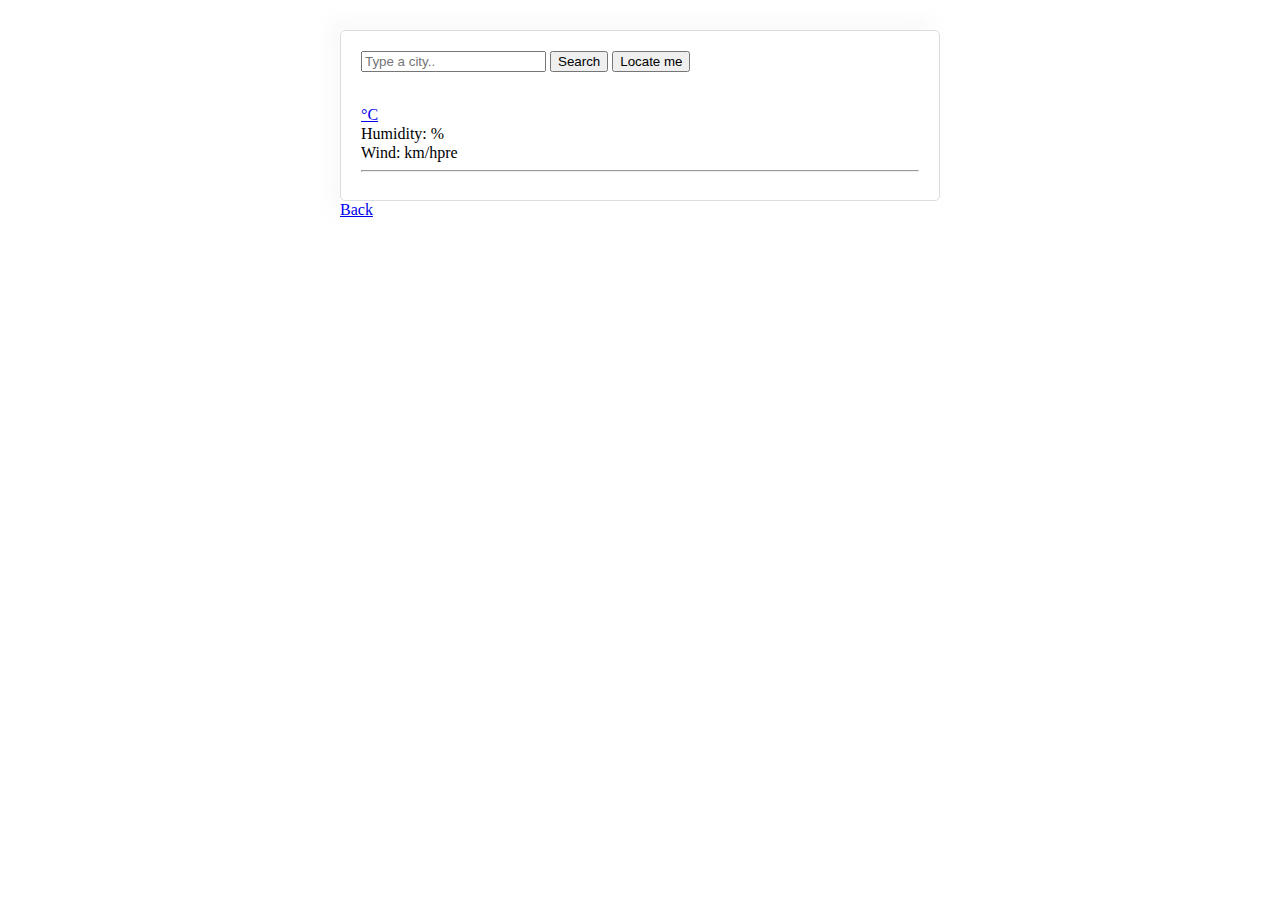
==== theme2.html @ b5e7e453 "adding new page(html, css, and js) for another style and theme" ====
<!DOCTYPE html>
<html lang="en">
  <head>
    <meta charset="UTF-8" />
    <meta http-equiv="X-UA-Compatible" content="IE=edge" />
    <meta name="viewport" content="width=device-width, initial-scale=1.0" />
    <title>weather App-theme 2</title>
    <link
      href="https://cdn.jsdelivr.net/npm/bootstrap@5.1.0/dist/css/bootstrap.min.css"
      rel="stylesheet"
      integrity="sha384-KyZXEAg3QhqLMpG8r+8fhAXLRk2vvoC2f3B09zVXn8CA5QIVfZOJ3BCsw2P0p/We"
      crossorigin="anonymous"
    />
    <script src="https://cdn.jsdelivr.net/npm/axios/dist/axios.min.js"></script>
    <link rel="stylesheet" href="src-theme2/styletheme2.css" />
  </head>
  <body>

    <div class="contianer">

      <div class="weather-app-wrapper">
        
        <div class="weather-app">
                
          <form id="form" class="mb-3">
            
            <input type="text" placeholder="Type a city.."  class="form-control" id="search-form" autocomplete="off"><span>
            <input type="submit" value="Search" class="btn btn-secondary" id="Search-input"> 
            <input type="submit" value="Locate me" class="btn btn-secondary" id="current-input"></span>
            
          </form>
          <h1 id="city"></span></h1>
          <ul>
            <li> <span id="date"></span></li>
            <li id="description"></li>
          </ul>
          <div class="row">
            <div class="col-6">
              <div class="clearfix weather-temperature">
                <img src="" alt="" class="float-left" id="weather-icon"/>
               <div class="float-left">
                  <strong id="temperature"></strong>
                  <span class="units" ><a href="#" id="celsius-unit" >°C</a></span>
                </div>
              </div>
            </div>
            <div class="col-6">
              <ul>
                <li>Humidity: <span id="humidity"></span> %</li>
                <li>Wind: <span id="wind"></span>km/hpre</li>
              </ul>
            </div>
          </div>
          <hr/>
           <div class="weather-forecast" id="forecast"></div>
        </div>
        <a href="index.html" >Back</a>
    </div>
    <script src="src-theme2/script-theme2.js"></script>
  </body>
</html>
</body>
</html>
---- src-theme2/styletheme2.css ----
body {
  font-family: "Merriweather", serif;
  max-width: 100%;
  margin: auto;
  background-image: url("https://s3.amazonaws.com/shecodesio-production/uploads/files/000/017/602/original/pexels-regulus-photography-9597343_%281%29.jpg?1632434535");
  background-size: cover;
  background-repeat: no-repeat;
}

.weather-app {
  max-width: 600px;
  margin: 0 auto;
  padding: 20px;
  border: 1px solid #dadde1;
  border-radius: 5px;
}

h1 {
  color: black;

  font-size: 24px;
  font-weight: 100;
  line-height: 28px;
  margin-bottom: 0;
}
.weather-app-wrapper {
  max-width: 600px;
  margin: 30px auto;
  opacity: 5;
  box-shadow: -9px -10px 17px rgba(239, 233, 232, 0.3);
}
ul {
  margin: 0;
  padding: 0;
}
li {
  list-style: none;
  margin: 0;
  padding: 0;
  color: black;

  font-size: 16px;
  font-weight: 100;
  line-height: 19px;
}
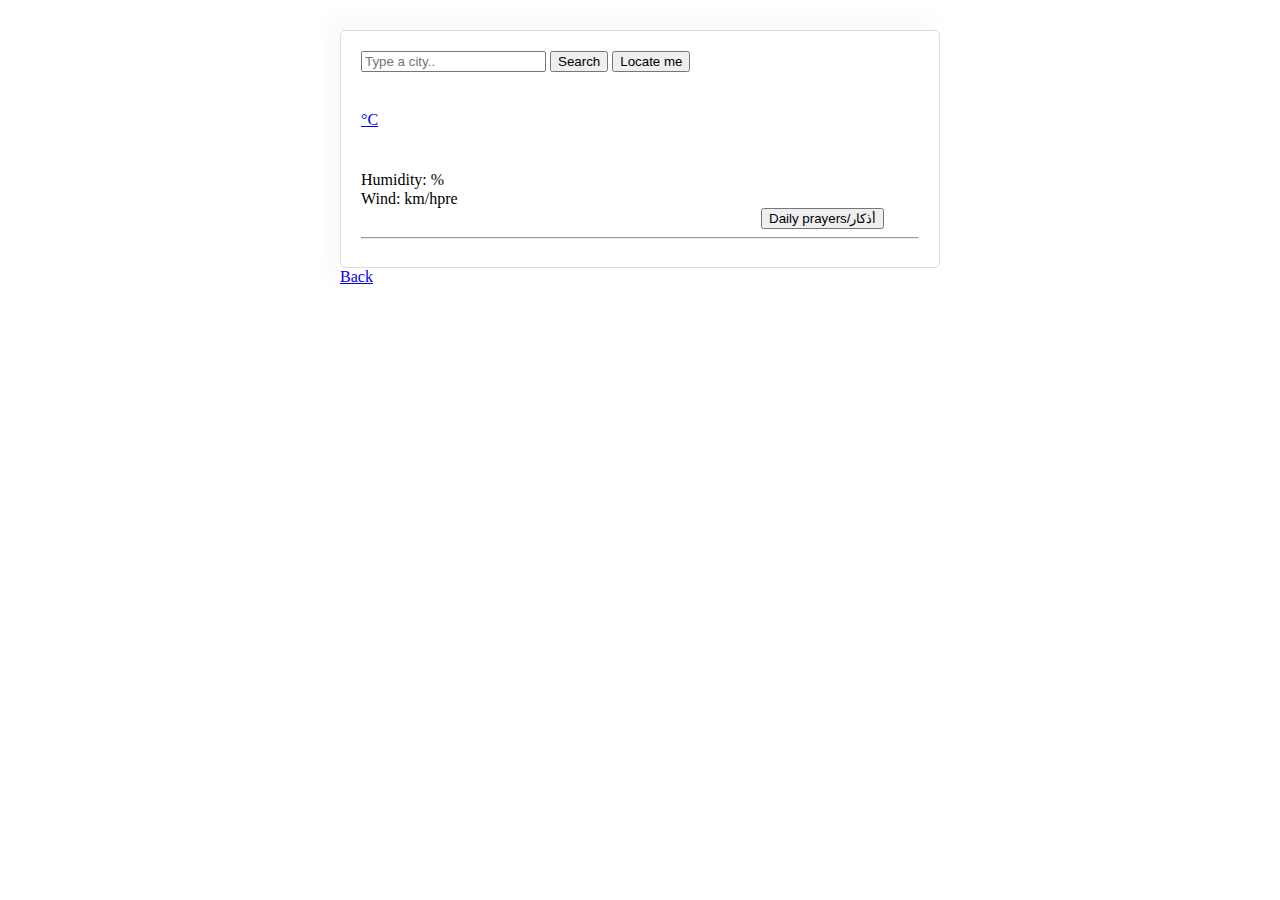
==== commit f4f97208: "i added a button and some styling" ====
--- a/theme2.html
+++ b/theme2.html
@@ -27,9 +27,11 @@
             <input type="text" placeholder="Type a city.."  class="form-control" id="search-form" autocomplete="off"><span>
             <input type="submit" value="Search" class="btn btn-secondary" id="Search-input"> 
             <input type="submit" value="Locate me" class="btn btn-secondary" id="current-input"></span>
-            
+           
           </form>
-          <h1 id="city"></span></h1>
+          
+          
+          <h1 id="city"></h1>
           <ul>
             <li> <span id="date"></span></li>
             <li id="description"></li>
@@ -48,9 +50,11 @@
               <ul>
                 <li>Humidity: <span id="humidity"></span> %</li>
                 <li>Wind: <span id="wind"></span>km/hpre</li>
+                
               </ul>
             </div>
           </div>
+          <button   type="button" class="btn btn-secondary "id="prayer-button">Daily prayers/أذكار</button>
           <hr/>
            <div class="weather-forecast" id="forecast"></div>
         </div>
@@ -59,5 +63,6 @@
     <script src="src-theme2/script-theme2.js"></script>
   </body>
 </html>
+
 </body>
 </html>
--- a/src-theme2/styletheme2.css
+++ b/src-theme2/styletheme2.css
@@ -43,3 +43,22 @@
   font-weight: 100;
   line-height: 19px;
 }
+#prayer-button {
+  margin-left: 400px;
+}
+
+.weather-temperature strong {
+  color: rgb(33, 33, 33);
+  font-size: 64px;
+  line-height: 1;
+  font-weight: 400;
+}
+
+.weather-temperature .units {
+  position: relative;
+  font-size: 16px;
+  font-weight: 500;
+  position: relative;
+  top: -34px;
+  text-decoration: none;
+}
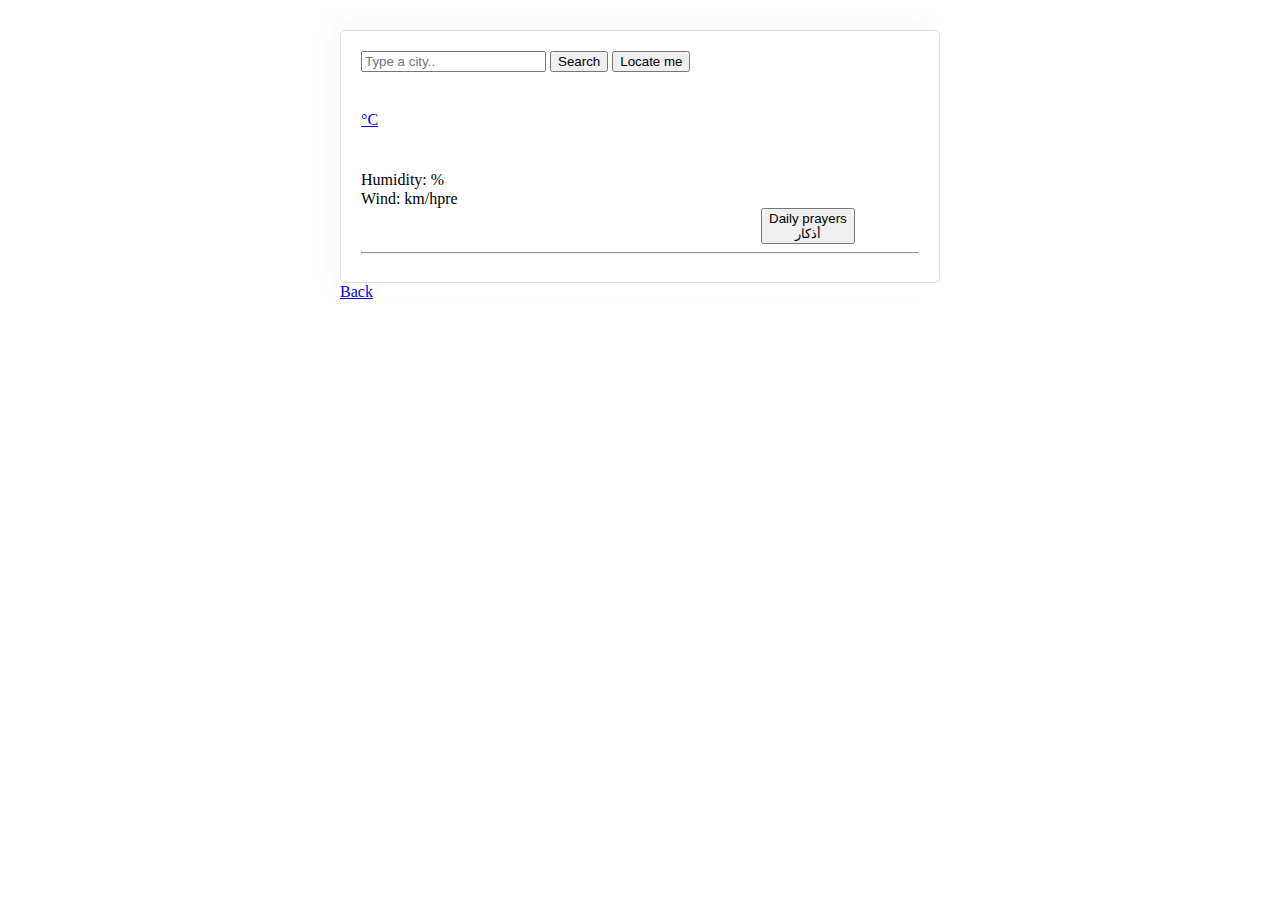
==== commit a393d8ba: "adding button alert" ====
--- a/theme2.html
+++ b/theme2.html
@@ -54,7 +54,8 @@
               </ul>
             </div>
           </div>
-          <button   type="button" class="btn btn-secondary "id="prayer-button">Daily prayers/أذكار</button>
+          <button   type="button" class="btn btn-secondary "id="prayer-button">Daily prayers<br/>أذكار</button>
+        
           <hr/>
            <div class="weather-forecast" id="forecast"></div>
         </div>
